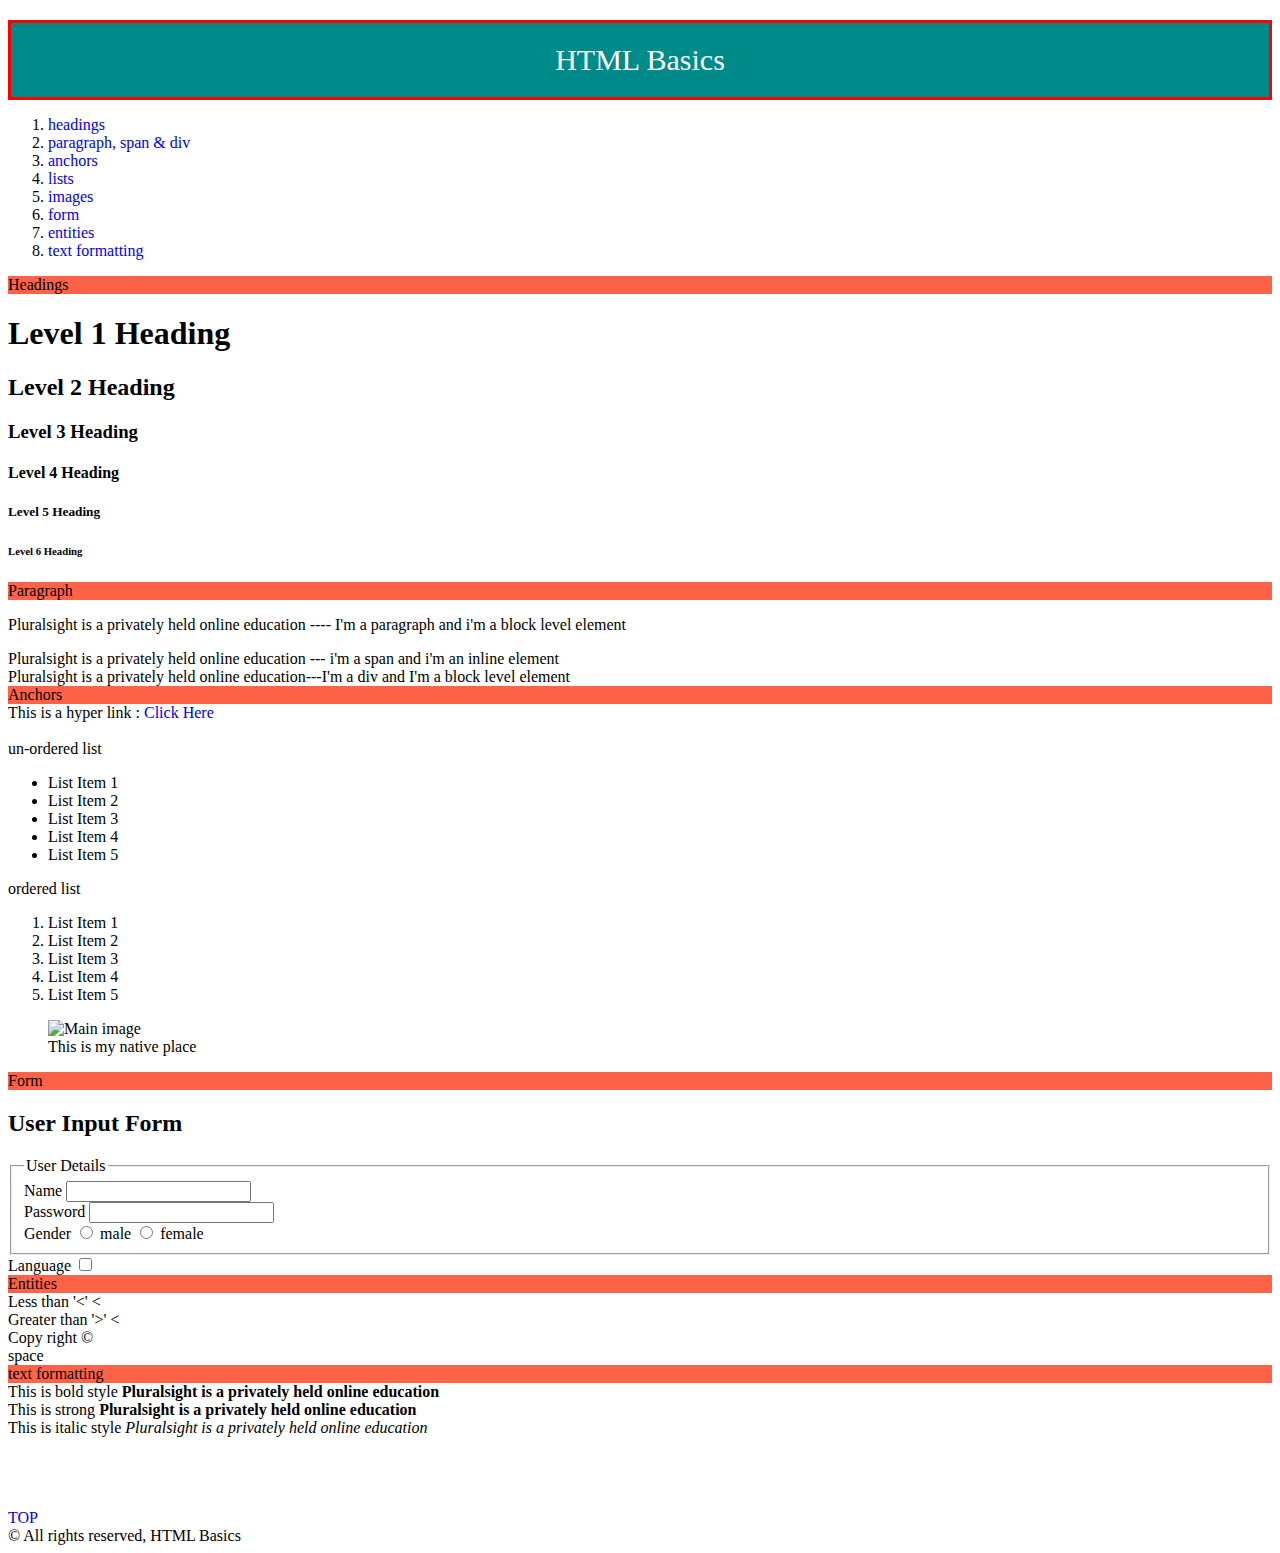
==== index.html @ 68672baf "re-structured" ====
<!DOCTYPE html>

<html>
<!-- Head -->

<head>
    <title >HTML Basics </title>
    <link rel="icon"  type="image/png" href="images/fav.png">
    <link rel="stylesheet" href="style.css">


    <!--<style type="text/css">
        .topic-header {
            font: 30px Sans-serif;
            padding: 5px;

        }
        h1{
            color:green;
        }

    </style>-->


</head>

<!-- Body -->

<body>

<!-- header -->
<header>HTML Basics </header>

<!-- main -->
<main>
    <!--  ordered list-->
    <ol>
        <li><a href="#headings">headings </a></li>
        <li><a href="#para">paragraph, span &amp; div</a></li>
        <li><a href="#anchors">anchors</a></li>
        <li><a href="#">lists</a></li>
        <li><a href="#">images</li>
        <li><a href="#">form</a></li>
        <li><a href="#">entities</a></li>
        <li> <a href="#">text formatting </a></li>
    </ol>


    <div  class="topic-header" >Headings </div>



    <h1>Level 1 Heading </h1>
    <h2>Level 2 Heading </h2>
    <h3>Level 3 Heading </h3>
    <h4>Level 4 Heading </h4>
    <h5>Level 5 Heading </h5>
    <h6>Level 6 Heading </h6>


    <div id="para" class="topic-header" >Paragraph </div>

    <p >
        Pluralsight is a privately held online education ---- I'm a paragraph and i'm a block level element
    </p>



    <span >
            Pluralsight is a privately held online education --- i'm a span and i'm an inline element
       </span>


    <div >Pluralsight is a privately held online education---I'm a div and I'm a block level element</div>

    <div id="anchors"   class="topic-header">Anchors </div>

    This is a hyper link : <a href="https://www.google.com" title="Will navigate to google" target="_blank">Click Here </a>

    <br>
    <br>
    <!--   unordered list-->
    <span> un-ordered list</span>
    <ul>
        <li>List Item 1 </li>
        <li>List Item 2</li>
        <li>List Item 3</li>
        <li>List Item 4</li>
        <li>List Item 5</li>
    </ul>

    <span> ordered list</span>
    <ol>
        <li>List Item 1 </li>
        <li>List Item 2</li>
        <li>List Item 3</li>
        <li>List Item 4</li>
        <li>List Item 5</li>
    </ol>


    <figure >
        <!--    Image-->

        <img src="images/main.jpg" alt="Main image" title="Scenery" />
        <figcaption> This is my native place</figcaption>

    </figure>

    <!--   form -->


    <div class="topic-header">Form </div>

    <form>

        <h2> User Input Form</h2>
        <fieldset >
            <legend > User Details</legend>
            <div>Name <input type="text" /></div>

            <div>Password <input type="password" /></div>

            Gender <input type="radio" name="gender" value="male" /> male
            <input type="radio" name="gender" value="female" /> female

        </fieldset>


        <div>Language <input type="checkbox" /></div>
    </form>


    <div id="entity" class="topic-header">Entities</div>
    <!-- &entity-code;  -->

    <div> Less than '<' &lt; </div>
    <div>  Greater than '>' &lt; </div>
    <div> Copy right &copy; </div>
    <div> space &nbsp; </div>





    <div class="topic-header">text formatting</div>

    <div>
        This is bold style <b> Pluralsight is a privately held online education </b>
    </div>

    <div>
        This is strong  <strong> Pluralsight is a privately held online education </strong>
    </div>

    <div>
        This is italic style <i> Pluralsight is a privately held online education </i>
    </div>


</main>

<br/>
<br/>
<br/>
<br/>







<div> <a href="#top" > TOP</a></div>



<!-- footer -->
<footer>
    <div> &copy; All rights reserved, HTML Basics</div>
</footer>


</body>
<!-- end of body tag -->


</html>
---- style.css ----
/* css selectors

  target (selector) {

       property : value;

  }


*/

header{

    /*box-model*/


    background-color: darkcyan;   /*container -color*/
    padding:20px;

    border:3px solid red;

    margin-top: 20px;



    /*font*/

    font-size: 30px;
    color :white;    /*content-color */
    text-align: center;

}


a{
    text-decoration:none ;

}


.topic-header{
    background-color: tomato;

}
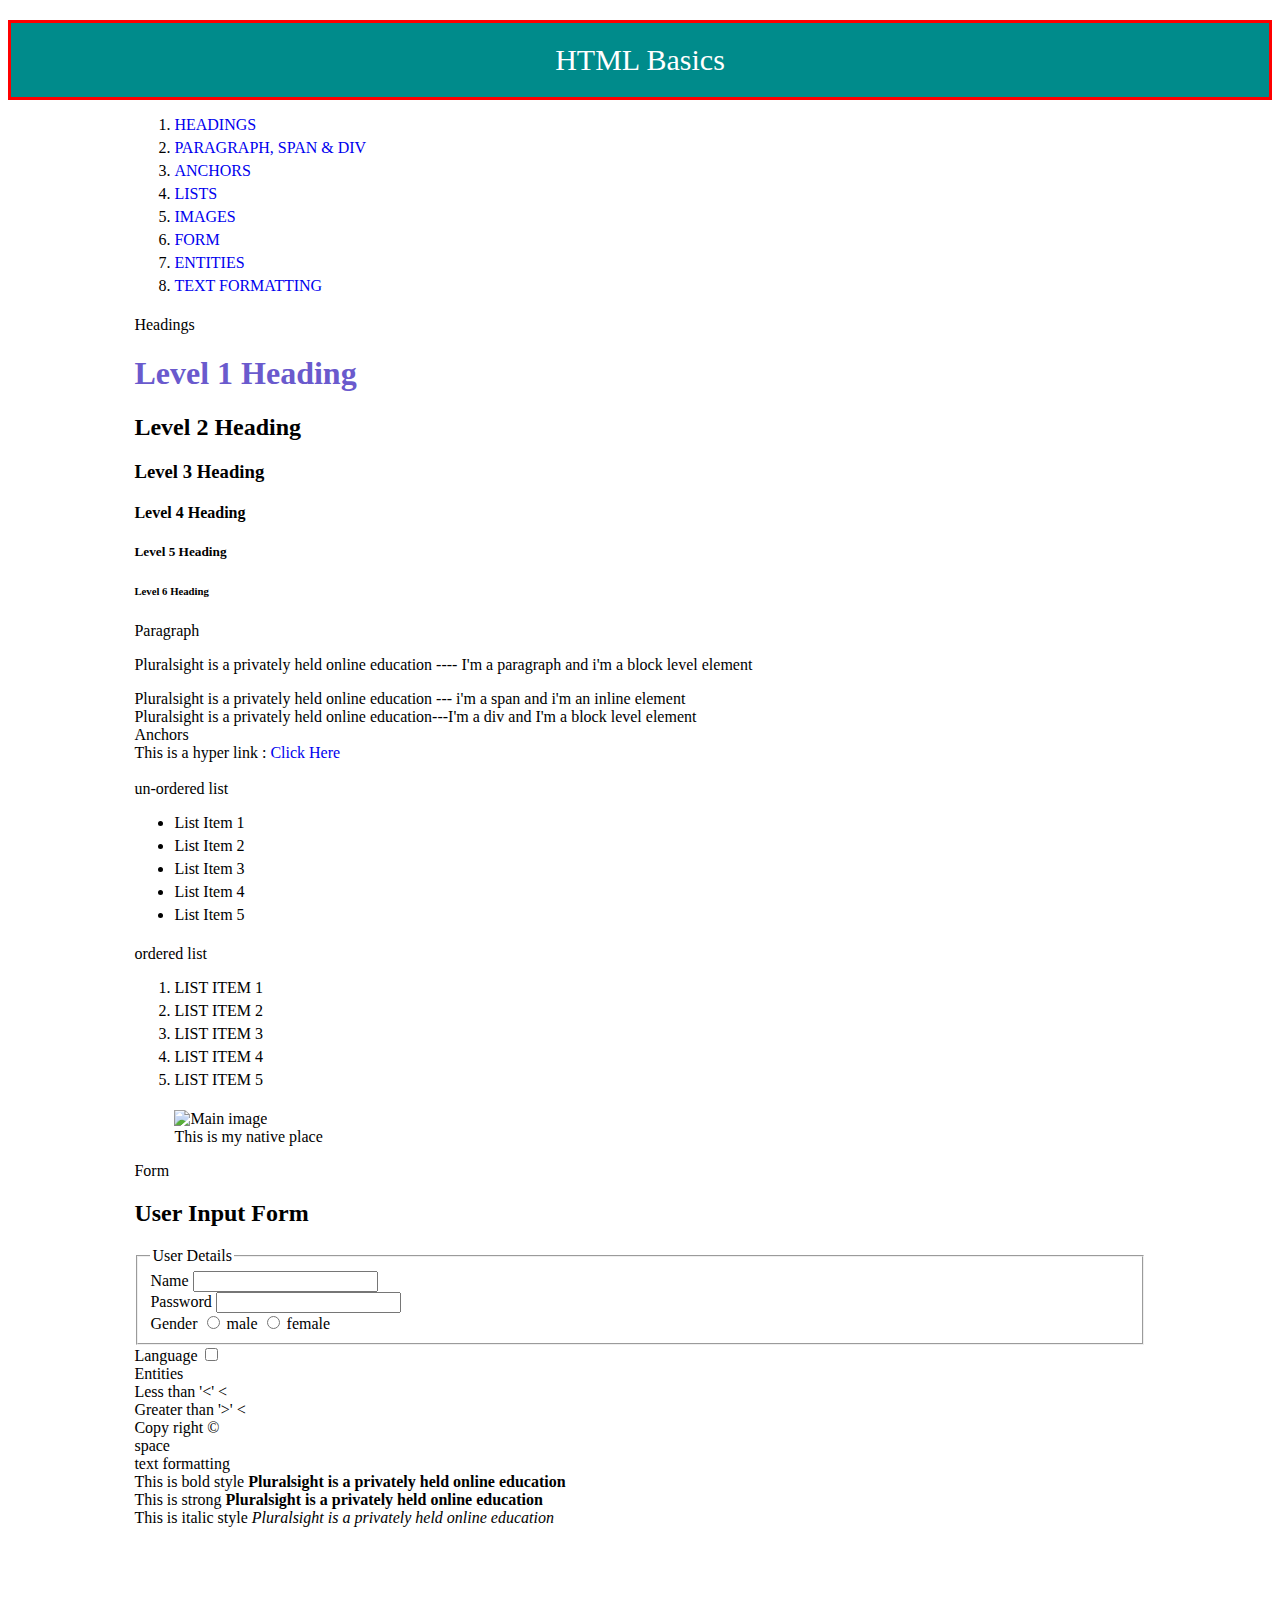
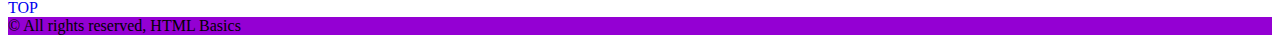
==== commit 82d1b510: "today class content" ====
--- a/index.html
+++ b/index.html
@@ -59,6 +59,8 @@
 
 
     <div id="para" class="topic-header" >Paragraph </div>
+
+
 
     <p >
         Pluralsight is a privately held online education ---- I'm a paragraph and i'm a block level element
--- a/style.css
+++ b/style.css
@@ -30,6 +30,13 @@
     color :white;    /*content-color */
     text-align: center;
 
+
+
+}
+
+
+footer{
+    background-color: darkviolet;
 }
 
 
@@ -38,10 +45,31 @@
 
 }
 
+h1{
+    color: slateblue;
+}
 
-.topic-header{
-    background-color: tomato;
+ol{
+    text-transform: uppercase;
+}
 
+li{
+
+    padding-bottom: 5px;
+}
+
+main{
+
+    width:80%;
+    margin: 0 auto;
 }
 
 
+
+
+
+
+
+
+
+
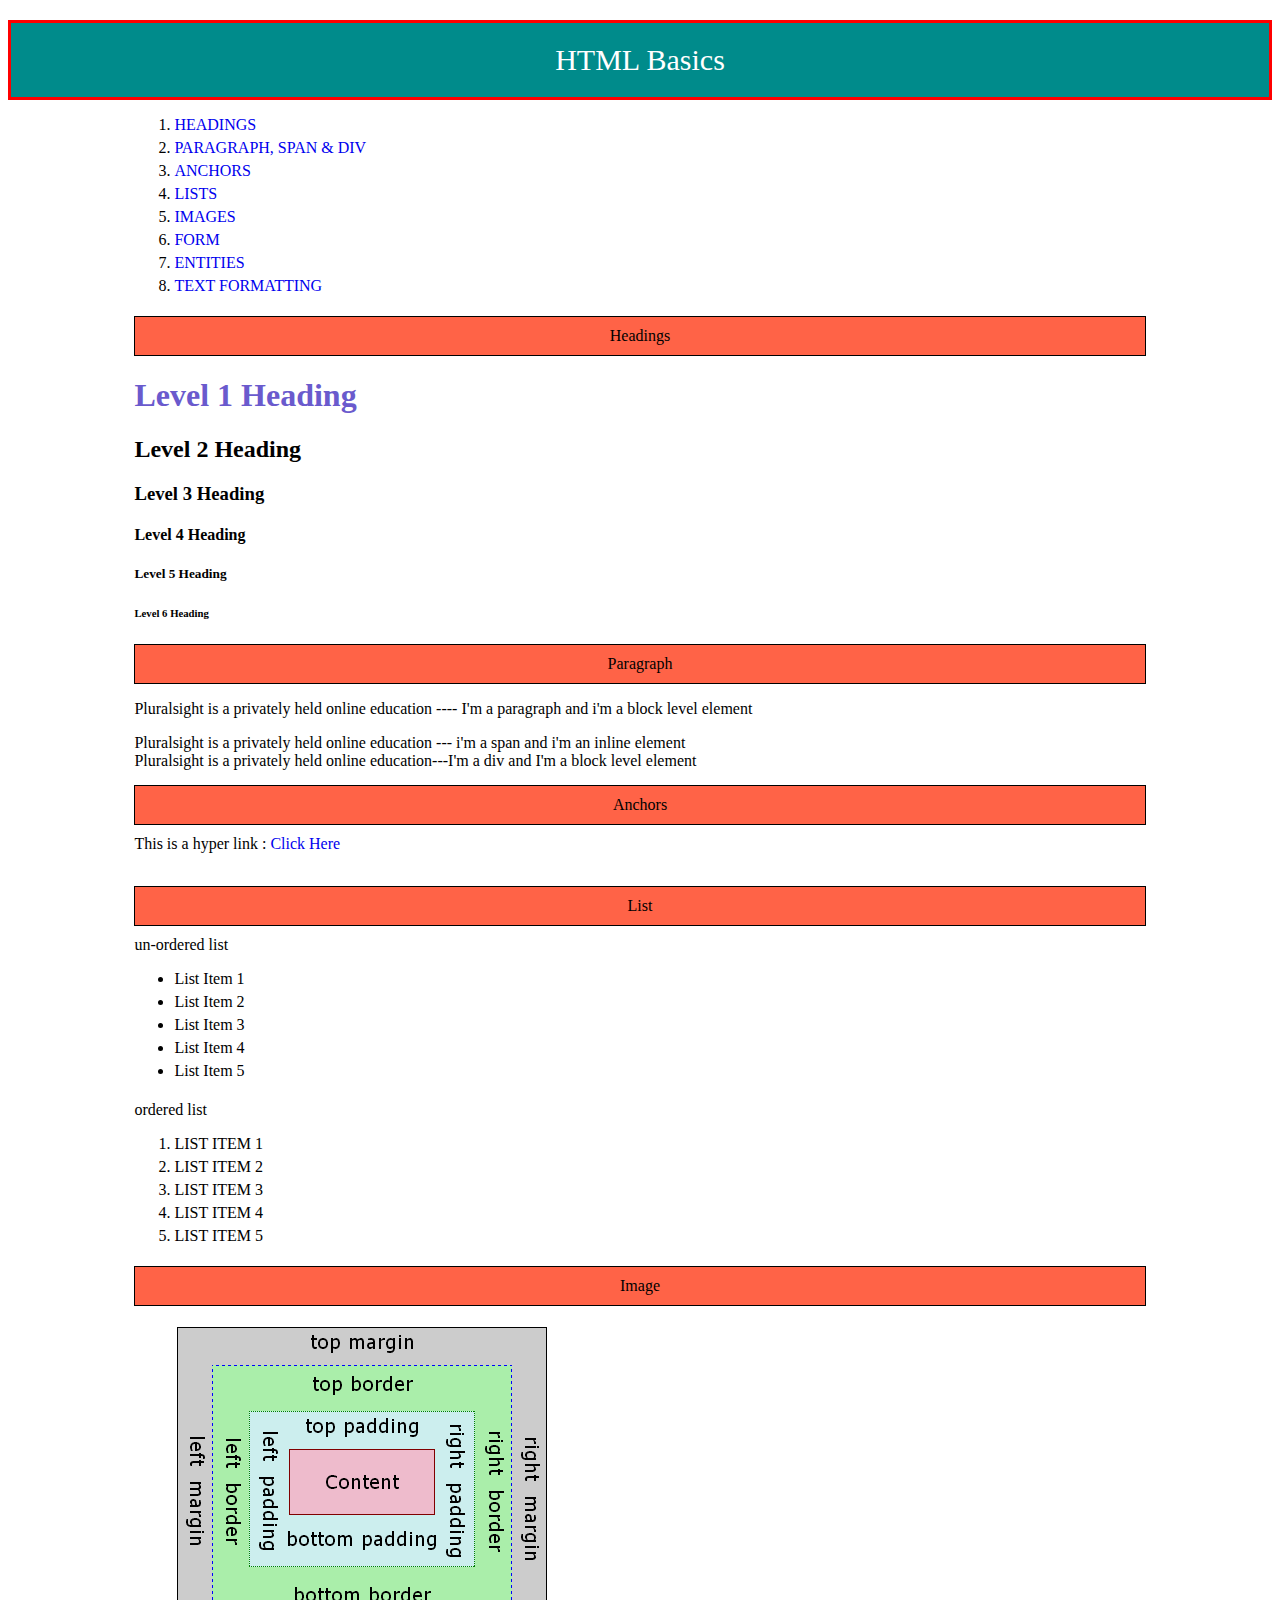
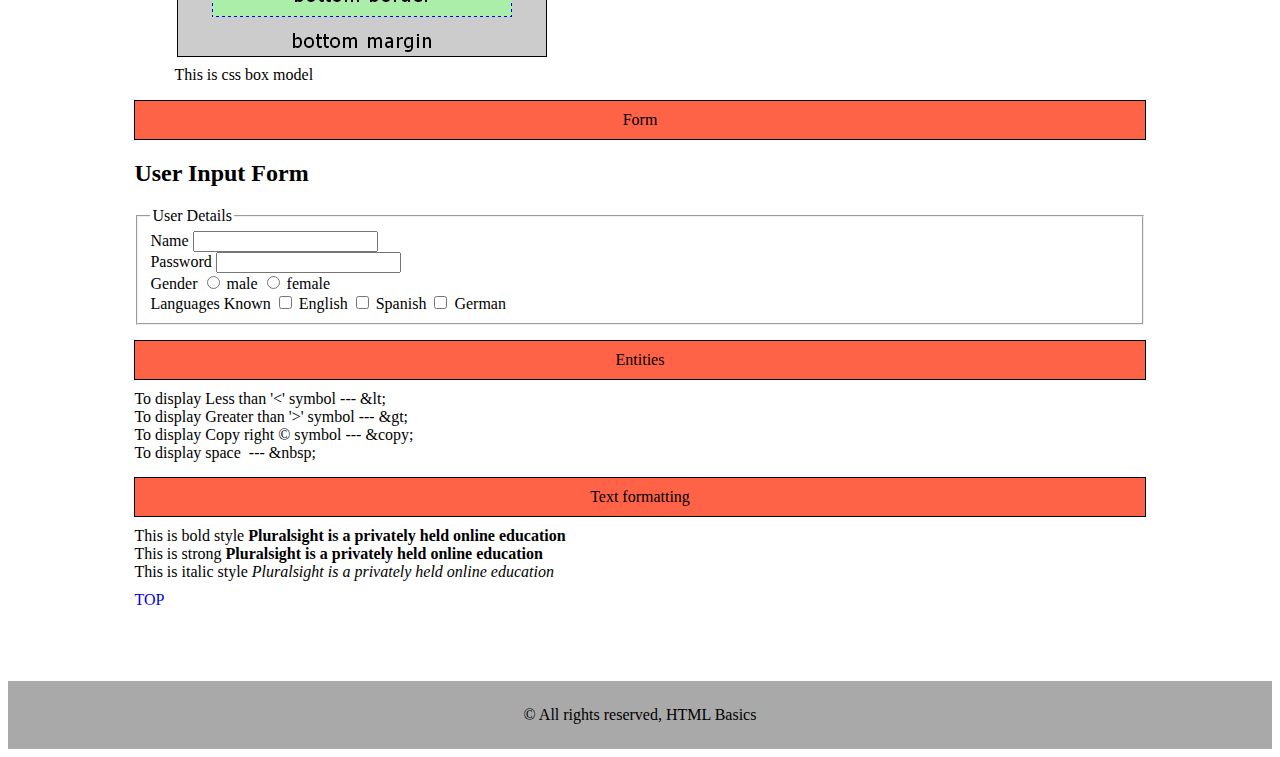
==== commit 49fe0ae3: "scripts added" ====
--- a/index.html
+++ b/index.html
@@ -5,7 +5,7 @@
 
 <head>
     <title >HTML Basics </title>
-    <link rel="icon"  type="image/png" href="images/fav.png">
+    <link rel="icon"  type="image/png" href="Images/fav.png">
     <link rel="stylesheet" href="style.css">
 
 
@@ -38,11 +38,11 @@
         <li><a href="#headings">headings </a></li>
         <li><a href="#para">paragraph, span &amp; div</a></li>
         <li><a href="#anchors">anchors</a></li>
-        <li><a href="#">lists</a></li>
-        <li><a href="#">images</li>
-        <li><a href="#">form</a></li>
-        <li><a href="#">entities</a></li>
-        <li> <a href="#">text formatting </a></li>
+        <li><a href="#lists">lists</a></li>
+        <li><a href="#image">images</a></li>
+        <li><a href="#form">form</a></li>
+        <li><a href="#entity">entities</a></li>
+        <li> <a href="#format">text formatting </a></li>
     </ol>
 
 
@@ -81,6 +81,8 @@
 
     <br>
     <br>
+
+    <div id="lists"   class="topic-header">List </div>
     <!--   unordered list-->
     <span> un-ordered list</span>
     <ul>
@@ -100,19 +102,20 @@
         <li>List Item 5</li>
     </ol>
 
+    <div id="image"   class="topic-header">Image </div>
 
     <figure >
         <!--    Image-->
 
-        <img src="images/main.jpg" alt="Main image" title="Scenery" />
-        <figcaption> This is my native place</figcaption>
+        <img src="Images/boxmodel-image.png" alt="Main image" title="CSS Box Model" />
+        <figcaption> This is css box model</figcaption>
 
     </figure>
 
     <!--   form -->
 
 
-    <div class="topic-header">Form </div>
+    <div id="form" class="topic-header">Form </div>
 
     <form>
 
@@ -126,26 +129,28 @@
             Gender <input type="radio" name="gender" value="male" /> male
             <input type="radio" name="gender" value="female" /> female
 
+            <div>Languages Known <input type="checkbox" /> English <input type="checkbox" /> Spanish <input type="checkbox" /> German </div>
+
         </fieldset>
 
 
-        <div>Language <input type="checkbox" /></div>
+
     </form>
 
 
     <div id="entity" class="topic-header">Entities</div>
     <!-- &entity-code;  -->
 
-    <div> Less than '<' &lt; </div>
-    <div>  Greater than '>' &lt; </div>
-    <div> Copy right &copy; </div>
-    <div> space &nbsp; </div>
+    <div> To display Less than '<' symbol --- <span>&amp;lt;</span> </div>
+    <div> To display Greater than '>' symbol --- <span>&amp;gt;</span> </div>
+    <div> To display Copy right &copy; symbol --- <span>&amp;copy;</span>  </div>
+    <div> To display space &nbsp;---  <span> &ampnbsp; </span> </div>
 
 
 
 
 
-    <div class="topic-header">text formatting</div>
+    <div id="format" class="topic-header">Text formatting</div>
 
     <div>
         This is bold style <b> Pluralsight is a privately held online education </b>
@@ -158,7 +163,7 @@
     <div>
         This is italic style <i> Pluralsight is a privately held online education </i>
     </div>
-
+    <div id="top-btn" > <a href="#top" > TOP</a></div>
 
 </main>
 
@@ -173,7 +178,7 @@
 
 
 
-<div> <a href="#top" > TOP</a></div>
+
 
 
 
--- a/style.css
+++ b/style.css
@@ -9,6 +9,9 @@
 
 
 */
+
+
+
 
 header{
 
@@ -36,7 +39,9 @@
 
 
 footer{
-    background-color: darkviolet;
+    background-color: darkgray;
+    Padding:25px;
+    text-align: center;
 }
 
 
@@ -65,11 +70,19 @@
 }
 
 
+.topic-header{
+    background-color: tomato;
+    padding:10px;
+    text-align: center;
+    margin-bottom: 10px;
+    margin-top:15px;
+    border: 1px solid black;
+}
+
+
+#top-btn{
+    margin-top: 10px;
+}
 
 
 
-
-
-
-
-
